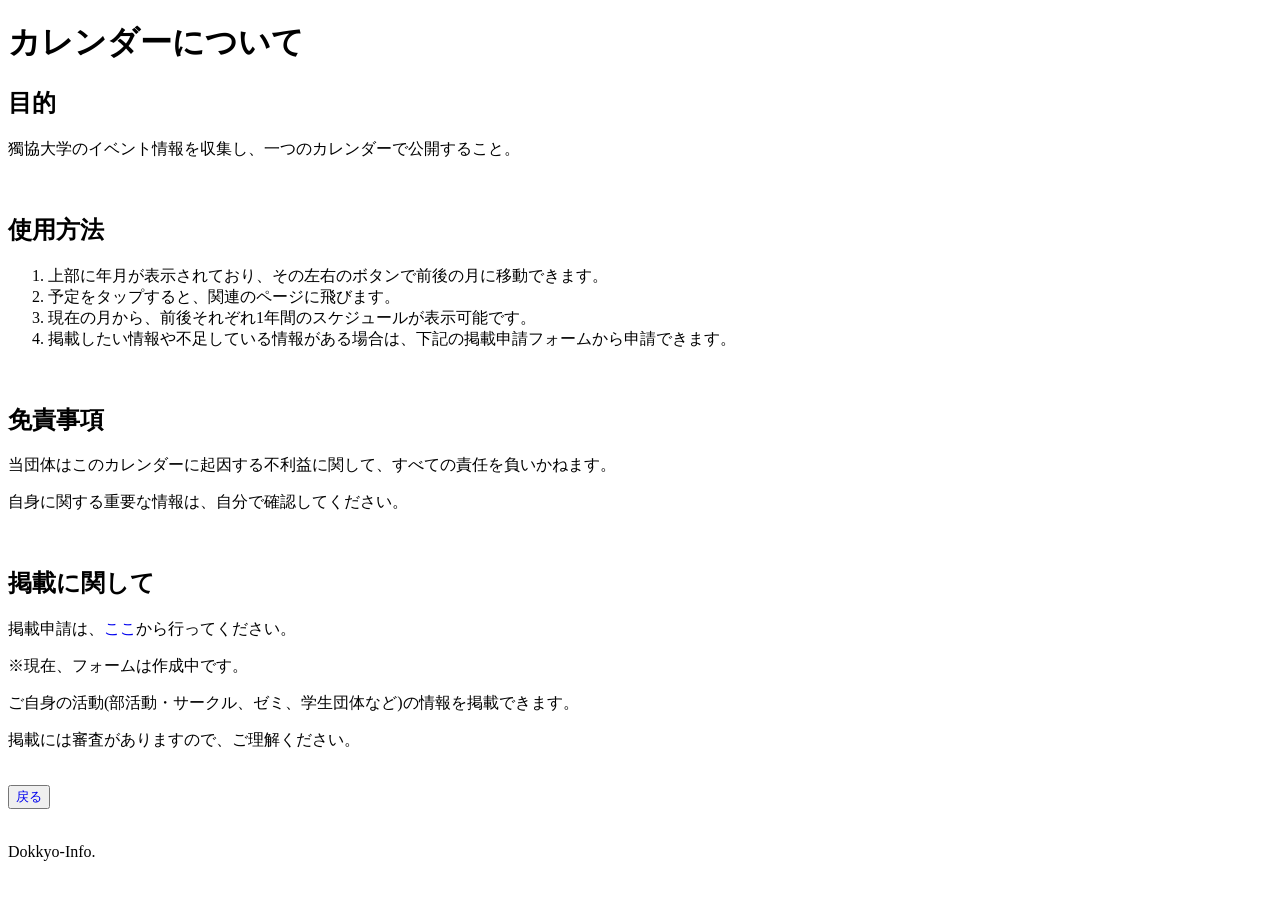
==== explain.html @ 3b3f33b6 "add calendar explain file" ====
<!DOCTYPE html>
<html lang="en">
<head>
    <meta charset="UTF-8">
    <meta name="viewport" content="width=device-width, initial-scale=1.0">
    <title>Dokkyo-Info. | Calendar Document</title>
    <style>
        a {
            text-decoration: none;
        }
    </style>
</head>
<body>
    <h1>カレンダーについて</h1>
    <h2>目的</h2>
    <p>獨協大学のイベント情報を収集し、一つのカレンダーで公開すること。</p>
    <br>
    <h2>使用方法</h2>
    <ol>
        <li>上部に年月が表示されており、その左右のボタンで前後の月に移動できます。</li>
        <li>予定をタップすると、関連のページに飛びます。</li>
        <li>現在の月から、前後それぞれ1年間のスケジュールが表示可能です。</li>
        <li>掲載したい情報や不足している情報がある場合は、下記の掲載申請フォームから申請できます。</li>
    </ol>
    <br>
    <h2>免責事項</h2>
    <p>当団体はこのカレンダーに起因する不利益に関して、すべての責任を負いかねます。</p>
    <p>自身に関する重要な情報は、自分で確認してください。</p>
    <br>
    <h2>掲載に関して</h2>
    <p>掲載申請は、<a href="#">ここ</a>から行ってください。</p>
    <p>※現在、フォームは作成中です。</p>
    <p>ご自身の活動(部活動・サークル、ゼミ、学生団体など)の情報を掲載できます。</p>
    <p>掲載には審査がありますので、ご理解ください。</p>
    <br>
    <button><a href="./index.html">戻る</a></button>
    <br>
    <br>
    <p>Dokkyo-Info.</p>
</body>
</html>
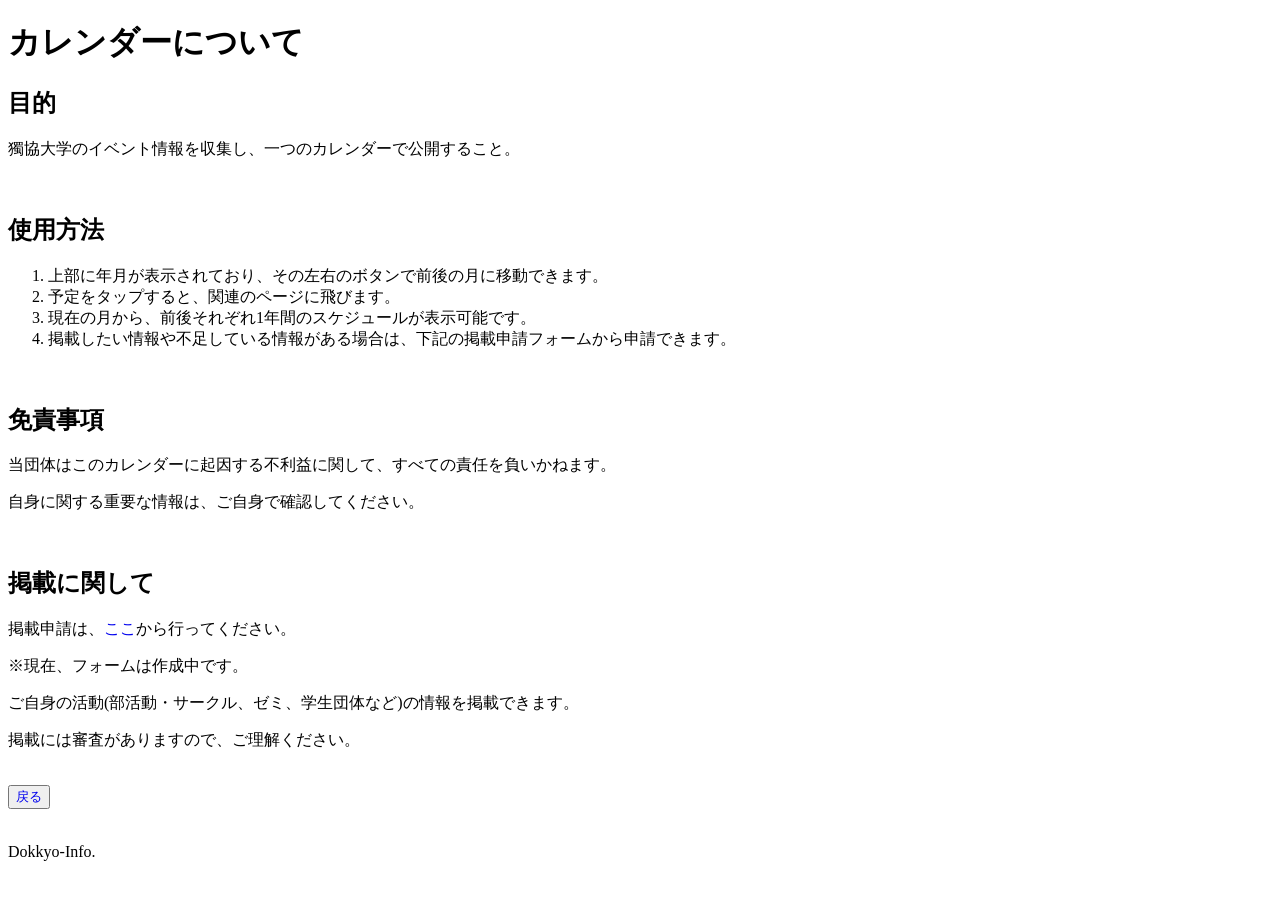
==== commit 04479a4b: "change explain text" ====
--- a/explain.html
+++ b/explain.html
@@ -25,7 +25,7 @@
     <br>
     <h2>免責事項</h2>
     <p>当団体はこのカレンダーに起因する不利益に関して、すべての責任を負いかねます。</p>
-    <p>自身に関する重要な情報は、自分で確認してください。</p>
+    <p>自身に関する重要な情報は、ご自身で確認してください。</p>
     <br>
     <h2>掲載に関して</h2>
     <p>掲載申請は、<a href="#">ここ</a>から行ってください。</p>
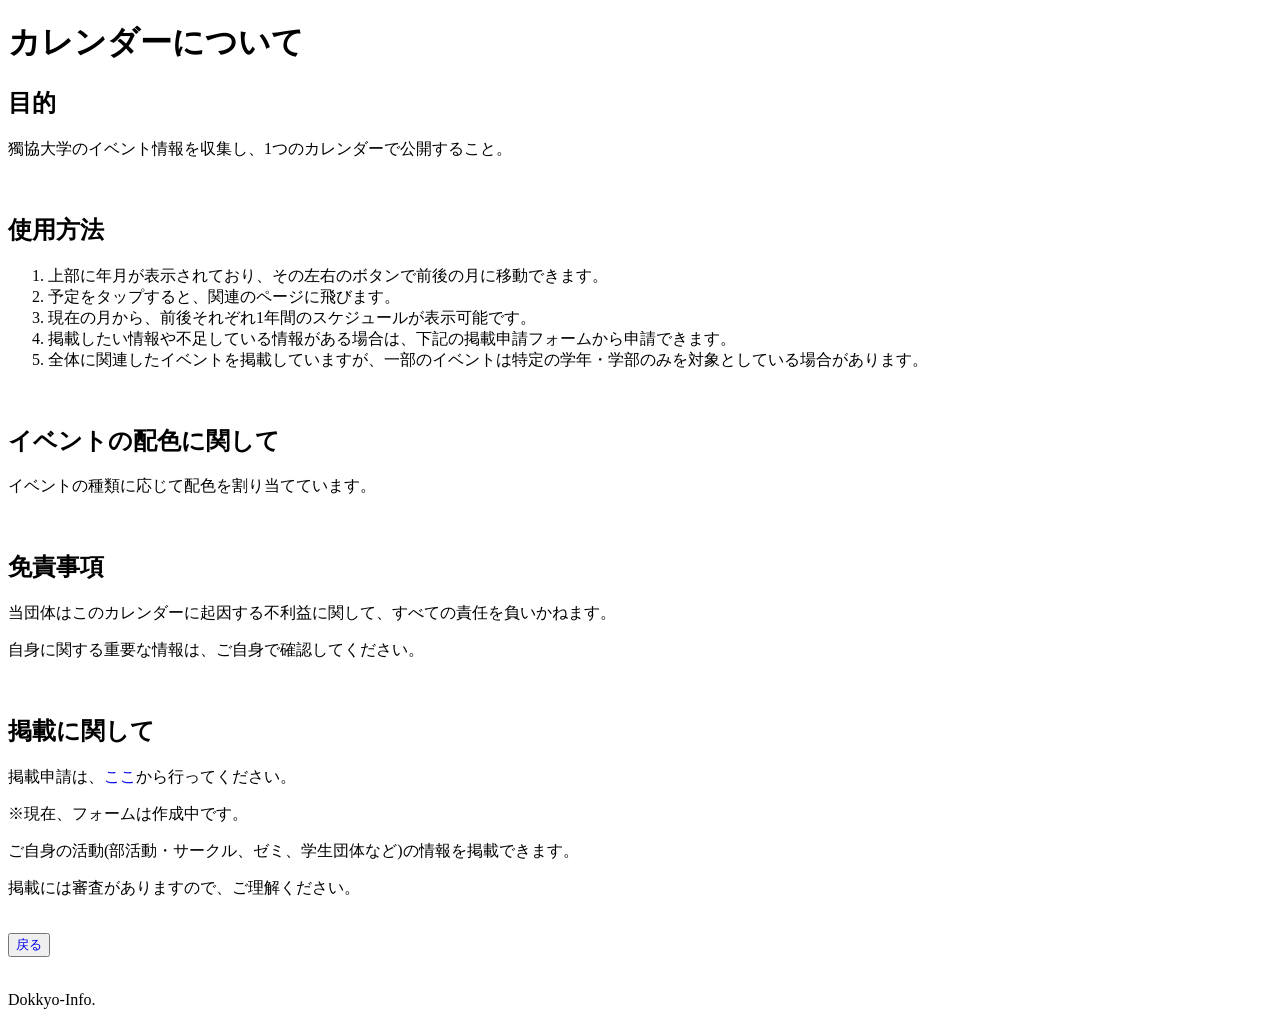
==== commit ebb9c5ad: "add explain" ====
--- a/explain.html
+++ b/explain.html
@@ -13,7 +13,7 @@
 <body>
     <h1>カレンダーについて</h1>
     <h2>目的</h2>
-    <p>獨協大学のイベント情報を収集し、一つのカレンダーで公開すること。</p>
+    <p>獨協大学のイベント情報を収集し、1つのカレンダーで公開すること。</p>
     <br>
     <h2>使用方法</h2>
     <ol>
@@ -21,7 +21,11 @@
         <li>予定をタップすると、関連のページに飛びます。</li>
         <li>現在の月から、前後それぞれ1年間のスケジュールが表示可能です。</li>
         <li>掲載したい情報や不足している情報がある場合は、下記の掲載申請フォームから申請できます。</li>
+        <li>全体に関連したイベントを掲載していますが、一部のイベントは特定の学年・学部のみを対象としている場合があります。</li>
     </ol>
+    <br>
+    <h2>イベントの配色に関して</h2>
+    <p>イベントの種類に応じて配色を割り当てています。</p>
     <br>
     <h2>免責事項</h2>
     <p>当団体はこのカレンダーに起因する不利益に関して、すべての責任を負いかねます。</p>
